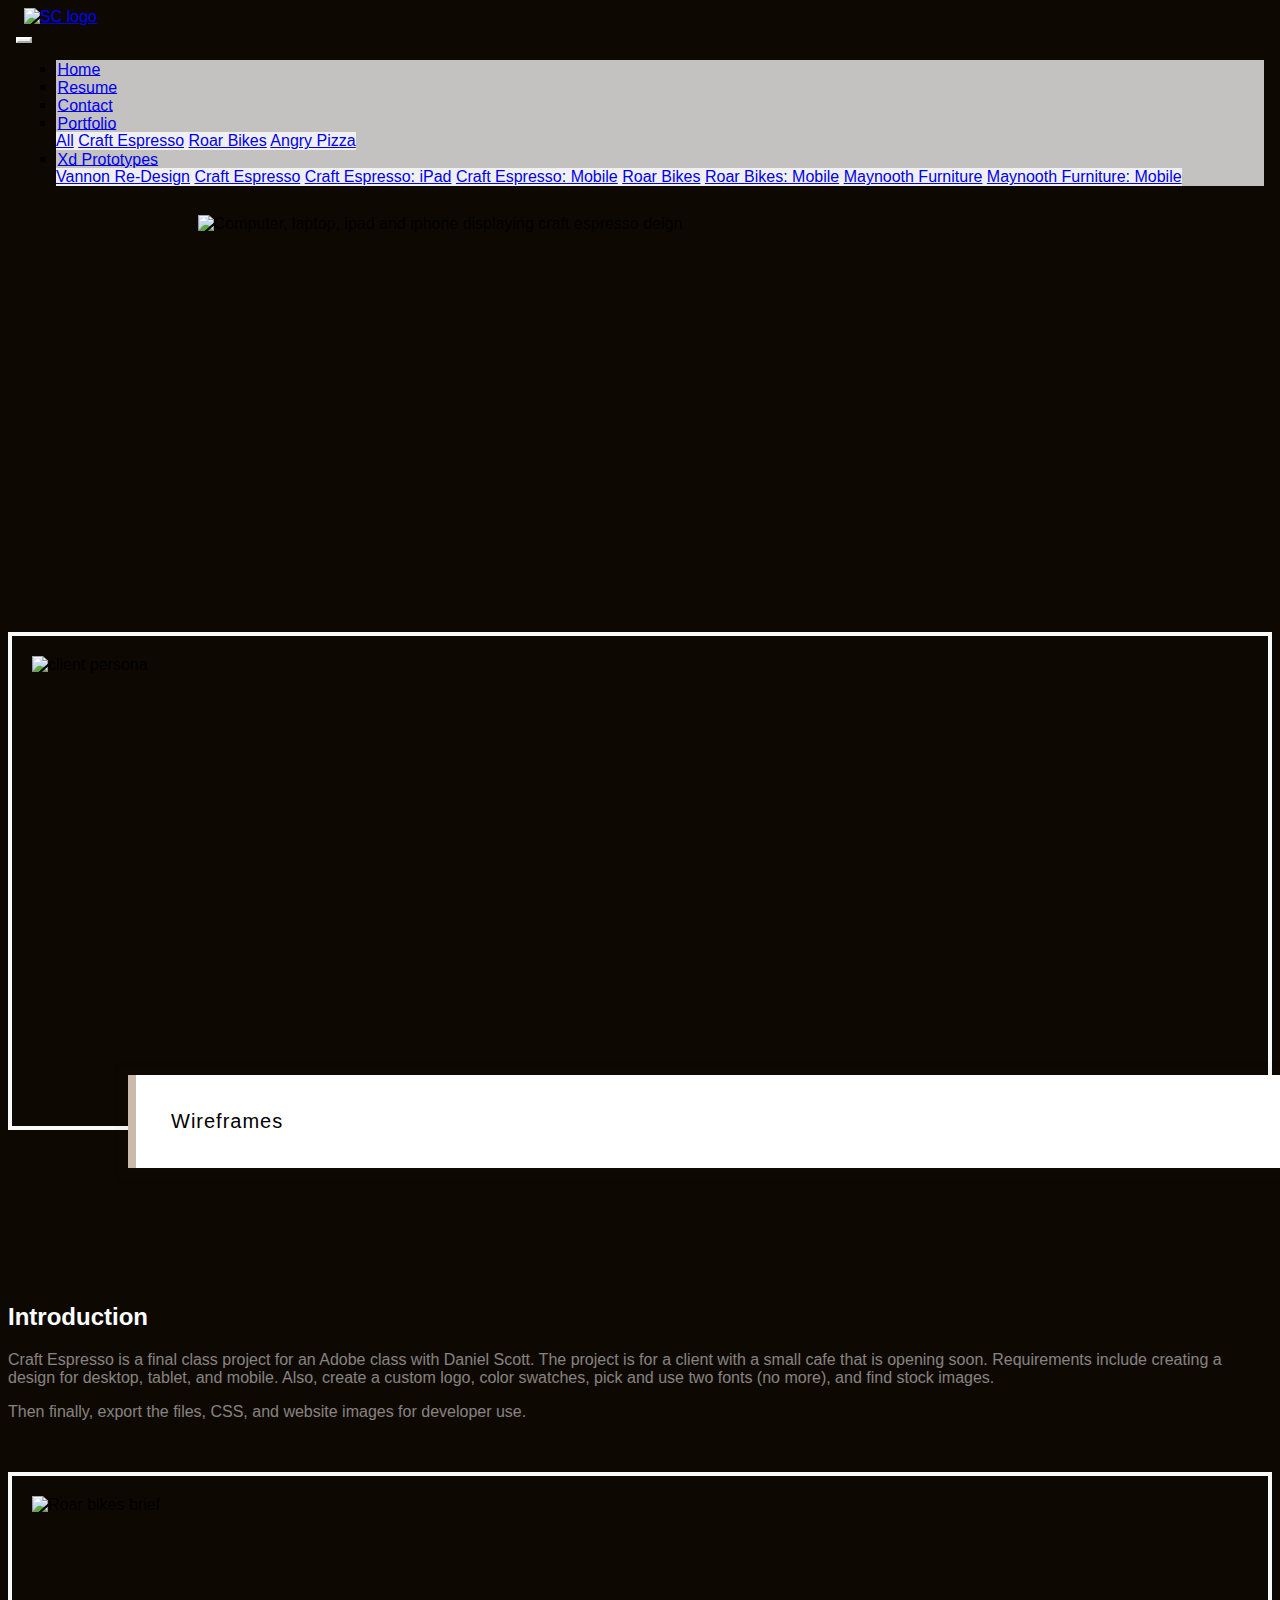
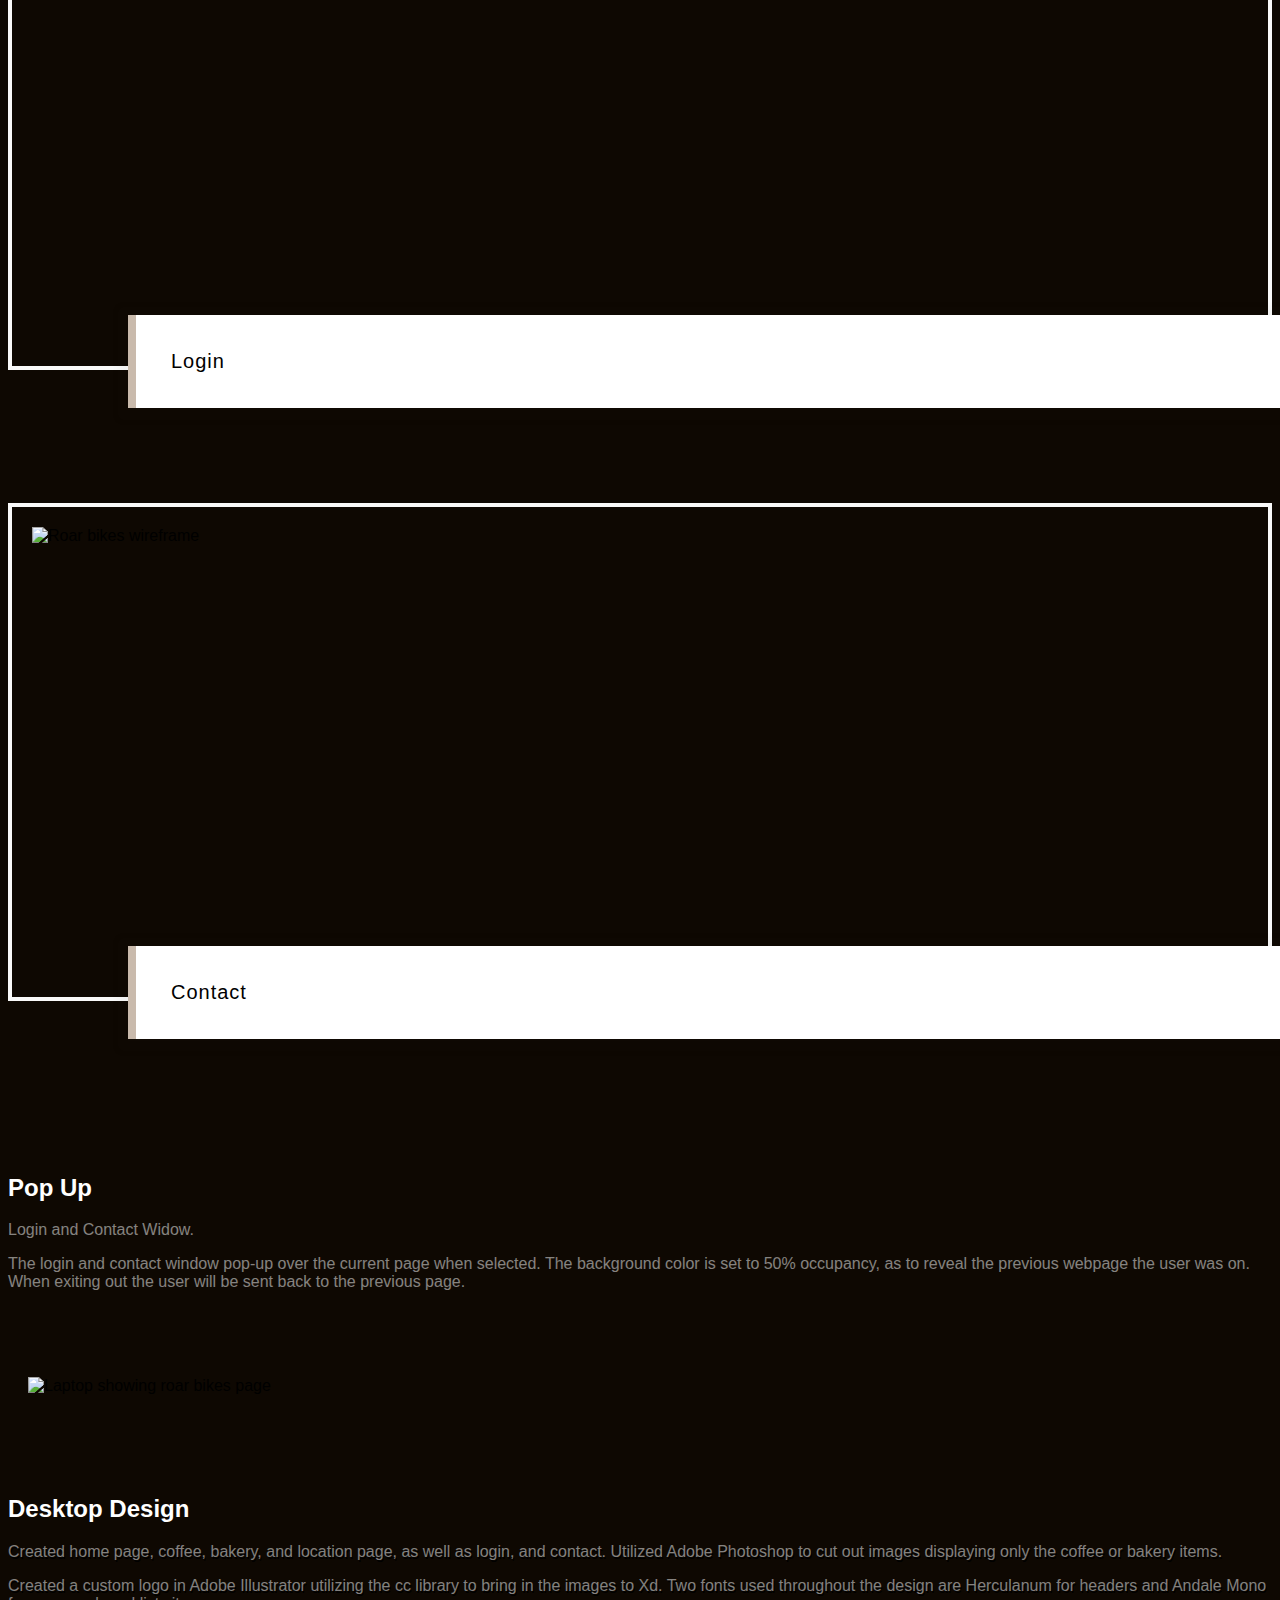
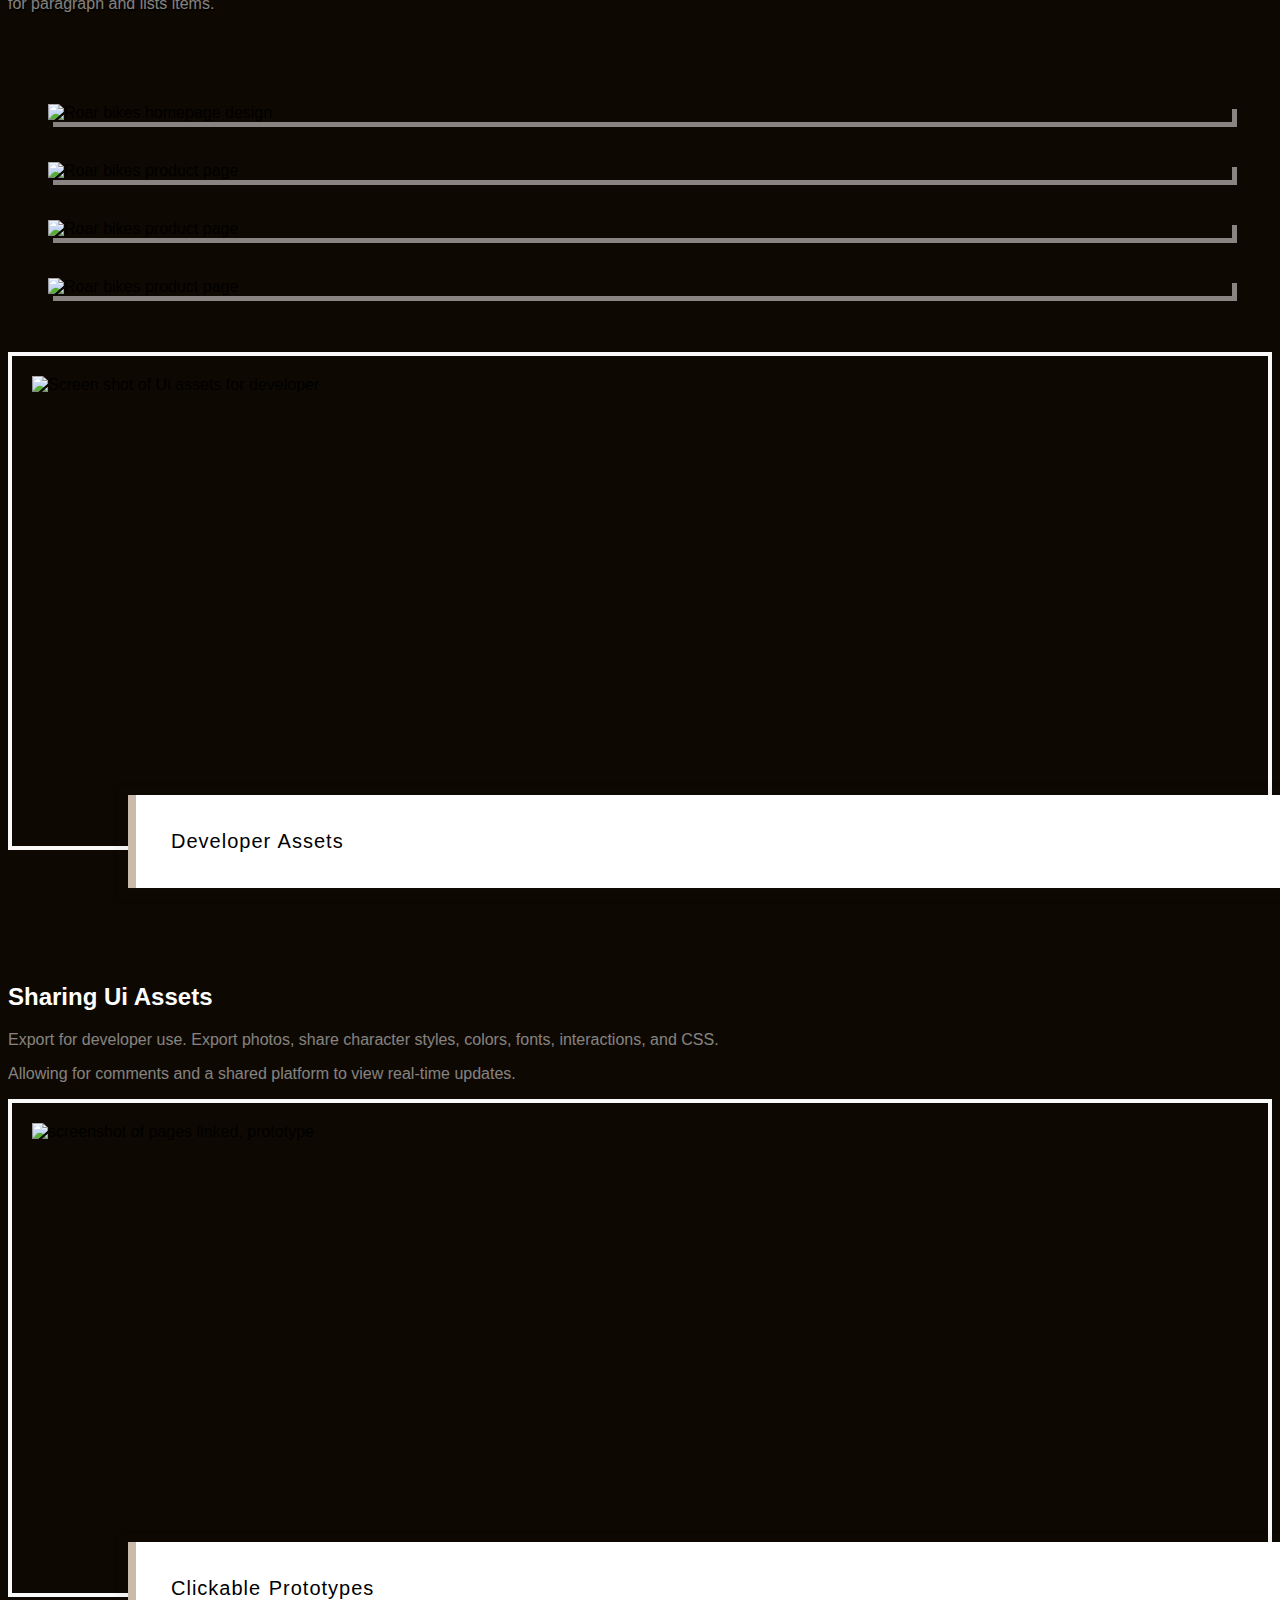
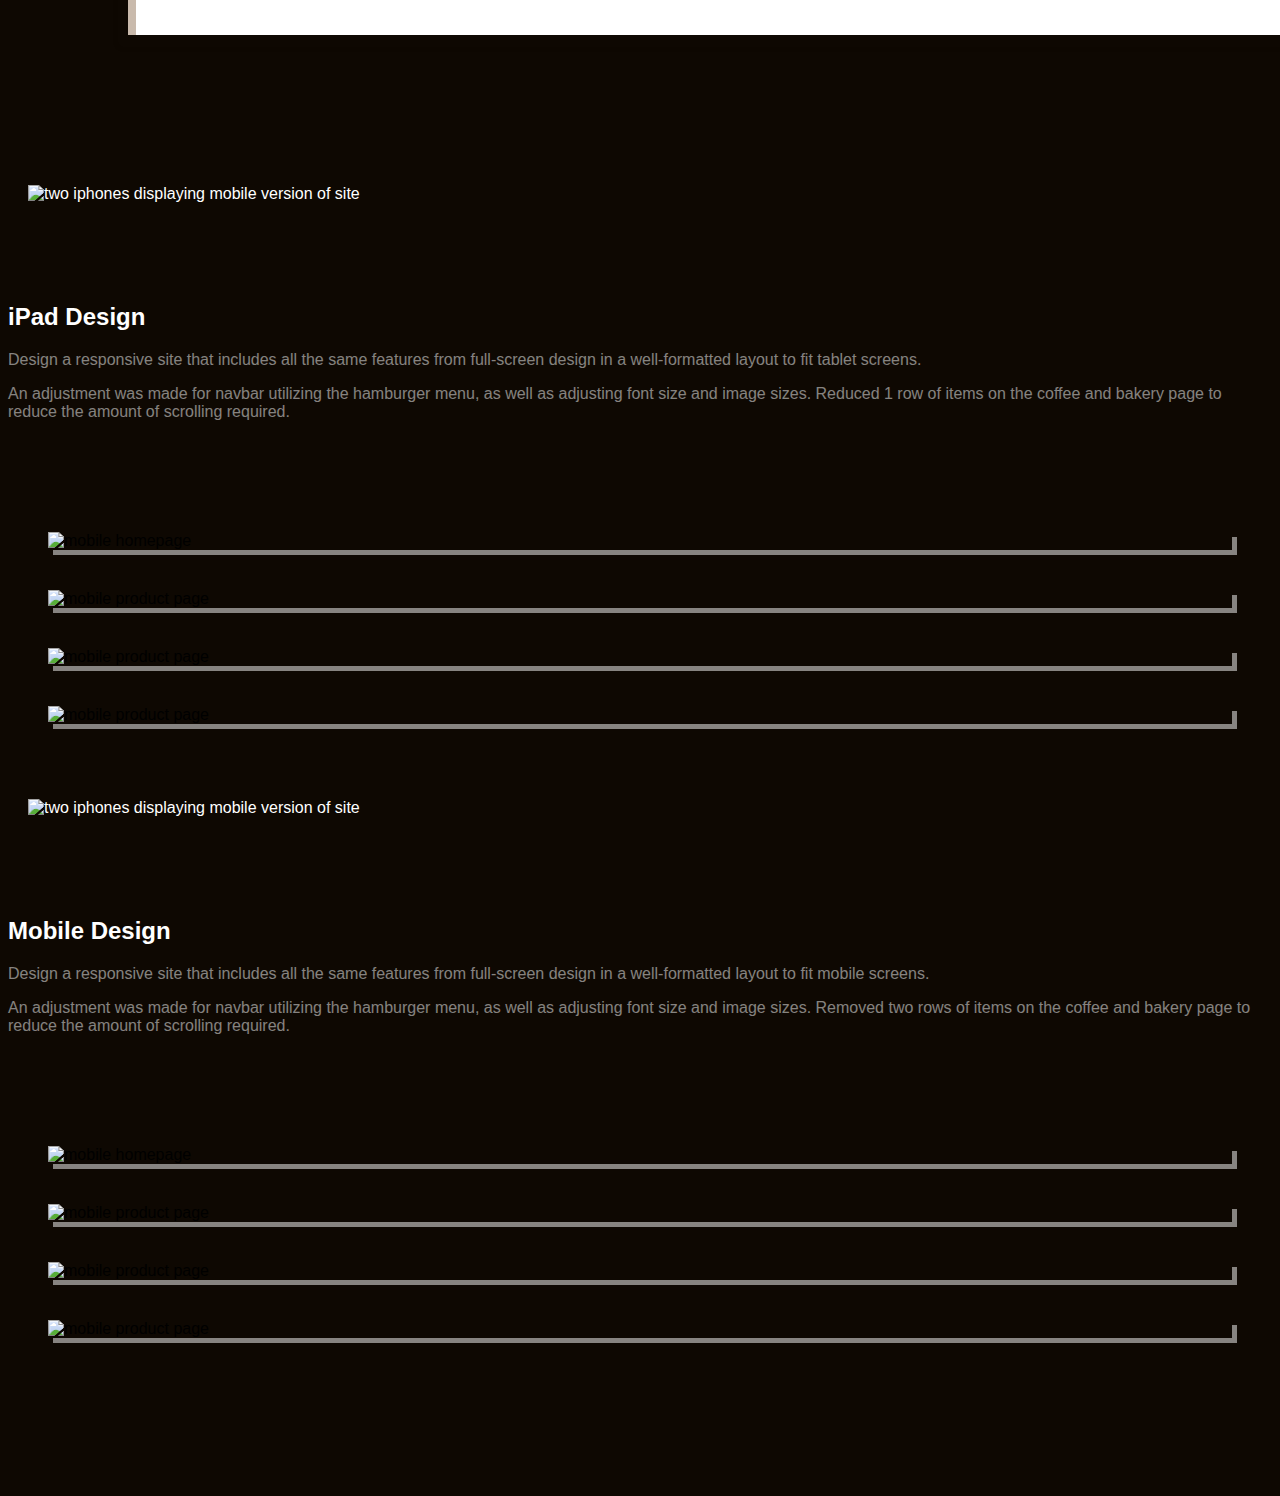
==== craftespresso.html @ a52887ca "Add files via upload" ====
<!DOCTYPE html>
<html lang="en">

<head>
    <meta charset="UTF-8">
    <meta name="viewport" content="width=device-width, initial-scale=1.0">
    <title>Craft Espresso Design</title>
    <!-- Bootstrap CSS -->
    <link rel="stylesheet" href="https://stackpath.bootstrapcdn.com/bootstrap/4.5.0/css/bootstrap.min.css"
        integrity="sha384-9aIt2nRpC12Uk9gS9baDl411NQApFmC26EwAOH8WgZl5MYYxFfc+NcPb1dKGj7Sk" crossorigin="anonymous">
    <!--Style Sheets-->
    <link href="remixicon/remixicon.css" rel="stylesheet">
    <link rel="stylesheet" href="stylesheet.css">
    <link rel="stylesheet" href="https://use.typekit.net/ydq0ajx.css">
    <!-- Tab Icon -->
    <link rel="icon" href="img/stellaDesignLogo.png">
</head>

<body class="ceBackground">

    <div class="container">
        <!--Nav Bar-->
        <nav class="navbar navbar-expand-lg navbar-dark sticky-top">
            <!-- logo -->
            <nav class="navbar navbar-light">
                <a class="navbar-brand" href="index.html">
                    <img src="img/stellaWhiteLogo.png" alt="SC logo" style="height: 40px; ">
                </a>
            </nav>
            <!-- buttons -->
            <button class="navbar-toggler" type="button" data-toggle="collapse" data-target="#navbarNavDropdown"
                aria-controls="navbarNavDropdown" aria-expanded="false" aria-label="Toggle navigation" style="border-color: white;">
                <span class="navbar-toggler-icon"></span>
            </button>
            <div class="collapse navbar-collapse" id="navbarNavDropdown">
                <ul class="navbar-nav ml-auto float-right">
                    <li class="nav-item btn btn-outline-light mr-2">
                        <a class="nav-link" href="index.html">Home </a>
                    </li>
                    <li class="nav-item btn btn-outline-light mr-2">
                        <a class="nav-link" href="resume.html" tabindex="-1" aria-disabled="true">Resume</a>
                    </li>
                    <!-- Contact Form Placeholder -->
                    <li class="nav-item btn btn-outline-light mr-2">
                        <a class="nav-link" href="#" tabindex="-1" aria-disabled="true" onclick="myFunction()">Contact</a>
                    </li>
                    <!--Portfolio Dropdown -->
                    <li class="nav-item dropdown btn btn-outline-light mr-2">
                        <a class="nav-link dropdown-toggle" href="#" id="DropdownFolioLink" role="button"
                            data-toggle="dropdown" aria-haspopup="true" aria-expanded="false">
                            Portfolio
                        </a>
                        <div class="dropdown-menu dropdown-menu-right btn btn-outline-light float-right"
                            aria-labelledby="navbarDropdownMenuLink" style="width: fit-content;">
                            <a class="dropdown-item" href="#portfolio">All</a>
                            <a class="dropdown-item" href="craftespresso.html">Craft Espresso</a>
                            <a class="dropdown-item" href="roarbikes.html">Roar Bikes</a>
                            <a class="dropdown-item" href="http://www.angrypizza.org" target="_blank">Angry Pizza</a>
                        </div>
                    </li>
                    <!--Mockup Dropdown -->
                    <li class="nav-item dropdown btn btn-outline-light">
                        <a class="nav-link dropdown-toggle" href="#" id="DropdownProtoLink" role="button"
                            data-toggle="dropdown" aria-haspopup="true" aria-expanded="false">
                            Xd Prototypes
                        </a>
                        <div class="dropdown-menu dropdown-menu-right btn btn-outline-light float-right"
                            aria-labelledby="DropdownProtoLink" style="width: fit-content;">
                            <!--for adding work: <a class="dropdown-item" href="#" target="_blank"> </a> -->
                            <a class="dropdown-item" href="https://xd.adobe.com/view/ec214ffd-3682-4f2c-b77d-623f2d445ed2-b972/?fullscreen"
                            target="_blank">Vannon Re-Design</a>
                            <a class="dropdown-item" href="https://xd.adobe.com/view/e392a697-c793-42c1-b26d-2d791ee0e2bf-b6c1/?fullscreen" target="_blank">Craft Espresso</a>
                            <a class="dropdown-item" href="https://xd.adobe.com/view/31a9ad16-51f7-4d57-8e6a-fd2aa8a09aed-64fa/?fullscreen" target="_blank">Craft Espresso: iPad</a>
                            <a class="dropdown-item" href="https://xd.adobe.com/view/ab44ca80-dfff-43b3-85c9-408f45f07c1b-fe17/?fullscreen" target="_blank">Craft Espresso: Mobile</a>
                            <a class="dropdown-item" href="https://xd.adobe.com/view/7312abbd-8846-4dc2-86fb-6466eca6521e-2641/?fullscreen" target="_blank">Roar Bikes</a>
                            <a class="dropdown-item" href="https://xd.adobe.com/view/83d54ed7-0c4a-432d-b6cd-e9b2bb427b2b-d686/?fullscreen" target="_blank">Roar Bikes: Mobile</a>
                            <a class="dropdown-item" href="https://xd.adobe.com/view/3331b954-3d25-4347-905c-2ad1a66511f4-6662/?fullscreen" target="_blank">Maynooth Furniture</a>
                            <a class="dropdown-item" href="https://xd.adobe.com/view/c58eb7b5-ad56-41d8-8434-50454ff50d60-90dd/?fullscreen">Maynooth Furniture: Mobile</a>
                        </div>
                    </li>

                </ul>
            </div>
        </nav>

        <!--Hero Box-->
        <div class="herobox">
            <img src="img/ce/ceSreens.png" alt="Computer, laptop, ipad and iphone displaying craft espresso deign">
        </div>
        <!--  OVERVIEW SECTION    -->

        <section id="overview" class="parallax-section">
            <div class="container">
                <div class="row">

                    <div class="col-lg-7 col-md-10 col-sm-11">
                        <img src="img/ce/ceWireframe.jpg" class="img-responsive" alt="client persona">
                        <blockquote>Wireframes</blockquote>
                    </div>

                    <div class="col-md-1"></div>

                    <div class="col-lg-4 col-md-11 col-sm-12">
                        <div class="overview-detail">
                            <h2 class="text-white">Introduction</h2>
                            <p class="text-white-50">Craft Espresso is a final class project for an Adobe class with Daniel Scott. The project is for a client with a small cafe that is opening soon. Requirements include creating a design for desktop, tablet, and mobile. Also, create a custom logo, color swatches, pick and use two fonts (no more), and find stock images.  </p>
                            <p class="text-white-50">Then finally, export the files, CSS, and website images for developer use.</p>
                        </div>
                    </div>

                    <div class="col-md-1"></div>

                    <div class="col-md-10 col-sm-12">
                        <img src="img/ce/Login.jpg" class="img-responsive" alt="Roar bikes brief">
                        <blockquote>Login</blockquote>
                    </div>

                    <div class="col-md-1"></div>
                    <div class="col-lg-7 col-md-11 col-sm-12">
                        <img src="img/ce/Contact.jpg" class="img-responsive" alt="Roar bikes wireframe" style="max-height: 450px;">
                        <blockquote>Contact</blockquote>
                    </div>
                    <div class="col-md-1"></div>

                    <div class="col-lg-4 col-md-11 col-sm-12">
                        <div class="overview-detail">
                            <h2 class="text-white">Pop Up</h2>
                            <p class="text-white-50">Login and Contact Widow.</p>
                            <p class="text-white-50">The login and contact window pop-up over the current page when selected. The background color is set to 50%  occupancy, as to reveal the previous webpage the user was on. When exiting out the user will be sent back to the previous page. </p>
                        </div>
                    </div>

                </div>
            </div>
        </section>

        <!--  Web Introduction SECTION    -->
        <section id="webIntro" class="parallax-section">
            <div class="container">
                <div class="row">

                    <div class="col-lg-7 col-md-11 col-sm-12">
                        <img src="img/ce/craftEsLaptop.png" alt="Laptop showing roar bikes page">

                    </div>

                    <div class="col-md-1"></div>

                    <div class="col-lg-4 col-md-11 col-sm-12">
                        <div class="intro-detail">
                            <h2 class="text-white">Desktop Design</h2>
                            <p class="text-white-50" style="text-shadow: 1px 2px black;">Created home page, coffee, bakery, and location page, as well as login, and contact. Utilized Adobe Photoshop to cut out images displaying only the coffee or bakery items.</p>
                            <p class="text-white-50" style="text-shadow: 1px 2px black;"> Created a custom logo in Adobe Illustrator utilizing the cc library to bring in the images to Xd. Two fonts used throughout the design are Herculanum for headers and Andale Mono for paragraph and lists items.</p>
                        </div>
                    </div>

                    <div class="col-md-1"></div>

                </div>
            </div>
        </section>

        <!-- Mockup Section -->
        <section id="mockup">
            <!-- Web Mockup -->
            <div class="container">
                <div class="row">
                    <div class="col-xl-3 col-lg-6 col-md-6 col-sm-12">
                        <img src="img/ce/DesktopHome.jpg" alt="Roar bikes homepage design">
                    </div>
                    <div class="col-xl-3 col-lg-6 col-md-6 col-sm-12">
                        <img src="img/ce/Coffee.jpg" alt="Roar bikes product page">
                    </div>
                    <div class="col-xl-3 col-lg-6 col-md-6 col-sm-12">
                        <img src="img/ce/Bakery.jpg" alt="Roar bikes product page">
                    </div>
                    <div class="col-xl-3 col-lg-6 col-md-6 col-sm-12">
                        <img src="img/ce/Locations.jpg" alt="Roar bikes product page">
                    </div>
                </div>
            </div>
        </section>

        <!-- wireframe -->
        <section id="wireframe" class="parallax-section">
            <div class="container">
                <div class="row">

                    <div class="col-lg-7 col-md-11 col-sm-12">
                        <img src="img/ce/developerAssetsCE.jpg" class="img-responsive" alt="Screen shot of Ui assets for developer">
                        <blockquote>Developer Assets</blockquote>
                    </div>

                    <div class="col-md-1"></div>

                    <div class="col-lg-4 col-md-11 col-sm-12">
                        <div class="overview-detail">
                            <h2 class="text-white">Sharing Ui Assets</h2>
                            <p class="text-white-50">Export for developer use. Export photos, share character styles, colors, fonts, interactions, and CSS.</p>
                            <p class="text-white-50">Allowing for comments and a shared platform to view real-time updates.</p>
                        </div>
                    </div>

                    <div class="col-md-1"></div>

                    <div class="col-md-10 col-sm-12">
                        <img src="img/ce/cePrototype.jpg" class="img-responsive" alt="screenshot of pages linked, prototype">
                        <blockquote>Clickable Prototypes</blockquote>
                    </div>

                </div>
            </div>
        </section>
                <!--  iPad Intro    -->
                <section id="ipadIntro" class="parallax-section">
                    <div class="container">
                        <div class="row">
        
                            <div class="col-lg-7 col-md-11 col-sm-12">
                                <img src="img/ce/craftEspressoipad.png" alt="two iphones displaying mobile version of site">
                            </div>
        
                            <div class="col-md-1"></div>
        
                            <div class="col-lg-4 col-md-11 col-sm-12">
                                <div class="intro-detail">
                                    <h2 class="text-white">iPad Design</h2>
                                    <p class="text-white-50">Design a responsive site that includes all the same features from full-screen design in a well-formatted layout to fit tablet screens.</p>
                                    <p class="text-white-50">An adjustment was made for navbar utilizing the hamburger menu, as well as adjusting font size and image sizes. Reduced 1 row of items on the coffee and bakery page to reduce the amount of scrolling required.</p>
                                </div>
                            </div>
        
                            <div class="col-md-1"></div>
        
                        </div>
                    </div>
                </section>
                <!-- iPad Mock Up -->
                <section id="ipad">
                    <div class="container">
                        <div class="row">
                            <div class="col-xl-3 col-lg-3 col-md-3 col-sm-6">
                                <img src="img/ce/iPadPro11in–Home.jpg" alt="mobile homepage">
                            </div>
                            <div class="col-xl-3 col-lg-3 col-md-3 col-sm-6">
                                <img src="img/ce/iPadPro11in–Coffee.jpg" alt="mobile product page">
                            </div>
                            <div class="col-xl-3 col-lg-3 col-md-3 col-sm-6">
                                <img src="img/ce/iPadPro11in–Bakery.jpg" alt="mobile product page">
                            </div>
                            <div class="col-xl-3 col-lg-3 col-md-3 col-sm-6">
                                <img src="img/ce/iPadPro11in–Location.jpg" alt="mobile product page">
                            </div>
                        </div>
                    </div>
        
                </section>
        <!--  Mobile Intro    -->
        <section id="mobileIntro" class="parallax-section">
            <div class="container">
                <div class="row">

                    <div class="col-lg-7 col-md-11 col-sm-12">
                        <img src="img/ce/craftespressoiPhones.png" alt="two iphones displaying mobile version of site">

                    </div>

                    <div class="col-md-1"></div>

                    <div class="col-lg-4 col-md-11 col-sm-12">
                        <div class="intro-detail">
                            <h2 class="text-white">Mobile Design</h2>
                            <p class="text-white-50">Design a responsive site that includes all the same features from full-screen design in a well-formatted layout to fit mobile screens.</p>
                            <p class="text-white-50">An adjustment was made for navbar utilizing the hamburger menu, as well as adjusting font size and image sizes. Removed two rows of items on the coffee and bakery page to reduce the amount of scrolling required. </p>
                        </div>
                    </div>

                    <div class="col-md-1"></div>

                </div>
            </div>
        </section>
        <!-- Mobile Mock Up -->
        <section id="roarmm">
            <div class="container">
                <div class="row">
                    <div class="col-xl-3 col-lg-3 col-md-3 col-sm-6">
                        <img src="img/ce/iPhoneHome.jpg" alt="mobile homepage">
                    </div>
                    <div class="col-xl-3 col-lg-3 col-md-3 col-sm-6">
                        <img src="img/ce/iPhoneCoffee.jpg" alt="mobile product page">
                    </div>
                    <div class="col-xl-3 col-lg-3 col-md-3 col-sm-6">
                        <img src="img/ce/iPhoneBakery.jpg" alt="mobile product page">
                    </div>
                    <div class="col-xl-3 col-lg-3 col-md-3 col-sm-6">
                        <img src="img/ce/iPhoneLocation.jpg" alt="mobile product page">
                    </div>
                </div>
            </div>

        </section>
    </div>
    <!--Footer-->
    <footer>
    </footer>

    <!--JavaScript-->
    <script src="https://code.jquery.com/jquery-3.5.1.slim.min.js"
        integrity="sha384-DfXdz2htPH0lsSSs5nCTpuj/zy4C+OGpamoFVy38MVBnE+IbbVYUew+OrCXaRkfj"
        crossorigin="anonymous"></script>
    <script src="https://cdn.jsdelivr.net/npm/popper.js@1.16.1/dist/umd/popper.min.js"
        integrity="sha384-9/reFTGAW83EW2RDu2S0VKaIzap3H66lZH81PoYlFhbGU+6BZp6G7niu735Sk7lN"
        crossorigin="anonymous"></script>
    <script src="https://stackpath.bootstrapcdn.com/bootstrap/4.5.2/js/bootstrap.min.js"
        integrity="sha384-B4gt1jrGC7Jh4AgTPSdUtOBvfO8shuf57BaghqFfPlYxofvL8/KUEfYiJOMMV+rV"
        crossorigin="anonymous"></script>
    <script src="js/script.js"></script>

</body>

</html>
---- stylesheet.css ----
body {
  font-family: carta-marina, sans-serif !important;
}
body p, body li {
  font-family: condor-condensed, sans-serif !important;
}

li {
  list-style-type: square;
}

.nav-link {
  padding: .1rem !important;
}

.navbar {
  padding: .01rem .5rem !important;
}

/* Backgound */
@media (min-width: 481px) {
  .homeback {
    background-image: url('img/hp/hpBackground.jpg');
    background-color: #f0f0f0;
  }

  .blackBackground {
    background-image: url('img/rb/blackBack.jpg');
    background-color: black;
  }

  .mfBackground {
    background-image: url('img/mf/mfBckGrd.jpg');
    background-color: #f0f0f0;
  }

  .ceBackground {
    background-image: url('img/ce/cfespBkGrdDsk.jpg');
    background-color: #0e0802;
  }

  .designBackground {
 
    background-color: rgb(30, 30, 30);
  }
}

.homeback, .blackBackground, .mfBackground, .designBackground, .ceBackground {
    background-repeat: no-repeat;
    background-attachment: scroll;
    background-position: center top; 
    background-size: cover;
}

/* Load Smaller Image for Mobile */

@media (max-width: 480px) {
  .homeback {
    background-image: url('img/hp/mobile/hpBackground@0.33x.jpg');
    background-size: auto;
    background-repeat: repeat-y;
  }
  
  .blackBackground {
    background-image: url('img/rb/mobile/roarBikesBkGrdMobile.jpg');
    background-size: auto;
    background-repeat: repeat-y;
  }
  
  .mfBackground {
    background-image: url('img/mf/mobile/maynoothMobileBkGrd.jpg');
    background-size: auto;
    background-repeat: repeat-y;
  }
  
  .ceBackground {
    background-image: url('img/ce/mobile/craftEspMobileBkGrd.jpg');
    background-size: auto;
    background-repeat: repeat-y;
  }
  
  .designBackground {
    background-image: url('img/dp/mobile/adobeDesginBkGrdMobile.jpg');
    background-size: auto;
    background-repeat: repeat-y;
  }
}

/* Navbar */

.btn {
  width: 100%;
}
.btn-outline-light {
  border-color: white !important;
  background-color: rgba(255, 255, 255, 0.753) !important;
}

.btn-outline-light:hover {
  background-color: rgba(255, 255, 255, 0.5);
}

.dropdown-item.active, .dropdown-item:active {
  background-color: rgba(255, 255, 255, 0.715);
 
}
.dropdown-item {
  align-items: center;
}

.navbar ul {
  right: 25px;
  top: 70px;
}

/* Hero Box */

.herobox img {
    display: block;
    margin-left: auto;
    margin-right: auto;
    width: 70%;
    height: auto;
    padding-top: 1%;
    padding-bottom: 10%;
}
/* Freelancer Section */
#freelancer {
  padding: 25px;
  margin-top: 150px;
  margin-bottom: 50px;
}

#freelancer .card {
  margin-top: 15px;
}
/* Introduction */

#webintro, #mobileIntro, #ipadIntro {
  color: #ffffff;
  padding-top: 15px;
  padding-bottom: 20px;
  position: relative;
}

#webIntro .intro-detail, #mobileIntro .intro-detail, #ipadIntro .intro-detail{
  position: relative;
  top: 40px;
  padding-bottom: 75px;
}

#webIntro img, #mobileIntro img, #ipadIntro img {
  padding: 20px 20px 40px 20px;
  max-width: 100%;
}

/*  Overview  section + aboutImg */

#overview {
    padding-top: 17em;
    padding-bottom: 15px;
    position: relative;
  }

  #aboutImg, #wireframe {
    padding-top: 1em;
    padding-bottom: 20px;
    position: relative;
  }

  #aboutImg img {
    width:  75%;
    height: auto;
    border: 4px solid #f9f9f9;
    padding: 20px;
  }
  
  #overview img, #wireframe img {
    border: 4px solid #f9f9f9;
    padding: 20px;
    height: 450px;
  }

  #socialmedia {
    margin-top: 80px;
  }

  #socialmedia img {
    object-fit: fill;
    height: 80px;
    width: 80px;
    padding: 5px;
    margin: 10%;
  }
  
  #overview blockquote, #wireframe blockquote {
    background: #ffffff;
    box-shadow: 0px 2px 8px 10px rgba(50, 50, 50, 0.04);
    word-spacing: 1px;
    letter-spacing: 1px;
    position: relative;
    z-index: 1;
    font-size: 1.25em;
    top: -75px;
    left: 80px;
    padding: 35px;
    width: 95%;
  }
  
  .homeback #overview blockquote {
    border-left: 8px solid #093e3c;
  }

  .blackBackground #overview blockquote, .blackBackground #wireframe blockquote {
    border-left: 8px solid #303030;
  }

  .ceBackground #overview blockquote, .ceBackground #wireframe blockquote {
    border-left: 8px solid #C9BAAC;
  }

  .mfBackground #overview blockquote, .mfBackground #wireframe blockquote{
    border-left: 8px solid #83A1A2;
  }

  



@media (max-width: 570px) 
 {
  #overview blockquote, #aboutImg blockquote, #wireframe blockquote 
    {
        font-size: 1em;
        left: 40px;
        padding: 15px;
        top: -50px;
    }
 }

  #overview .overview-detail {
    position: relative;
    top: 40px;
    padding-bottom: 75px;
  }

  @media (max-width: 768px){
    .homeback #overview .overview-detail {
      background-color: rgba(255, 255, 255, 0.70);
      padding: 25px;
    }
  }
  
  #overview .btn {
    background: transparent;
    border: 4px solid #26253a;
    border-radius: 0px;
    font-size: 1.37em;
    font-weight: 600;
    letter-spacing: 4px;
    text-transform: uppercase;
    padding: 14px 46px;
    transition: all 0.4s ease-in-out;
    margin-top: 32px;
  }
  
  #overview .btn:hover {
    background: #26253a;
    color: #ffffff;
  }

  .img-responsive {
      display:block;
      max-width:100%;
      height:auto
  }

  .parallax-section {
    background-attachment: fixed !important;
    background-size: cover !important;
  }

/* 
Mockup 
*/

#mockup img {
  max-width: 100%;
  max-height: 950px;
  margin: 40px;
  box-shadow:   5px 5px  rgba(255, 255, 255, 0.5);
}


#mobilemockup img, #roarmm img, #ipad img {
  max-width: 100%;
  margin: 40px;
  box-shadow:  5px 5px  rgba(255, 255, 255, 0.5);
}

#mockup img,  #mobilemockup img, #roarmm img, #ipad img {
  display: block;
}

@media (max-width: 570px) 
{
  #mockup img,  #mobilemockup img, #roarmm img, #ipad img
  {
      margin: 5px;
      max-width: 95%;
  }
}

/* 
Maynooth Video 
*/

#mobilemockup video {
  height: 640px;
  padding: 15px;
}


/* Portfolio */

.portfolio {
    padding-top: 25px;
}

.portfolio img {
  object-fit: cover;
  height: 475px;
  width: 100%;

}

.portfolio-item {
  padding: 0 !important;
  margin: 0 !important;
}

.portfolio #portfolio-flters {
  padding: 0;
  margin: 0 auto 15px auto;
  list-style: none;
  text-align: center;
  border-radius: 50px;
  padding: 2px 15px;
}

.portfolio #portfolio-flters li {
  cursor: pointer;
  display: inline-block;
  padding: 8px 16px 10px 16px;
  font-size: .875em;
  font-weight: 600;
  line-height: 1;
  text-transform: uppercase;
  color: #fff;
  background: rgba(255, 255, 255, 0.1);
  margin: 0 3px 10px 3px;
  transition: all 0.3s ease-in-out;
  border-radius: 4px;
}

.portfolio #portfolio-flters li:hover, .portfolio #portfolio-flters li.filter-active {
  background: #4c5c8a93;
}

.portfolio #portfolio-flters li:last-child {
  margin-right: 0;
}

.portfolio .portfolio-wrap {
  transition: 0.3s;
  position: relative;
  overflow: hidden;
  z-index: 1;
  background: rgba(0, 0, 0, 0.6);   

}

.portfolio .portfolio-wrap::before {
  content: "";
  background: rgba(0, 0, 0, 0.6);
  position: absolute;
  left: 30px;
  right: 30px;
  top: 30px;
  bottom: 30px;
  transition: all ease-in-out 0.3s;
  z-index: 2;
  opacity: 0;
}

.portfolio .portfolio-wrap .portfolio-info {
  opacity: 0;
  position: absolute;
  top: 0;
  left: 0;
  right: 0;
  bottom: 0;
  text-align: center;
  z-index: 3;
  transition: all ease-in-out 0.3s;
  display: flex;
  flex-direction: column;
  justify-content: center;
  align-items: center;
}

.portfolio .portfolio-wrap .portfolio-info::before {
  display: block;
  content: "";
  width: 48px;
  height: 48px;
  position: absolute;
  top: 35px;
  left: 35px;
  border-top: 3px solid #fff;
  border-left: 3px solid #fff;
  transition: all 0.5s ease 0s;
  z-index: 9994;
}

.portfolio .portfolio-wrap .portfolio-info::after {
  display: block;
  content: "";
  width: 48px;
  height: 48px;
  position: absolute;
  bottom: 35px;
  right: 35px;
  border-bottom: 3px solid #fff;
  border-right: 3px solid #fff;
  transition: all 0.5s ease 0s;
  z-index: 9994;
}

.portfolio .portfolio-wrap .portfolio-info h4 {
  font-size: 1.25em;
  color: #fff;
  font-weight: 600;
}

.portfolio .portfolio-wrap .portfolio-info p {
  color: #ffffff;
  font-size: .875em;
  text-transform: uppercase;
  padding: 0;
  margin: 0;
}

.portfolio .portfolio-wrap .portfolio-links {
  text-align: center;
  z-index: 4;
}

.portfolio .portfolio-wrap .portfolio-links a {
  color: #fff;
  margin: 0 2px;
  font-size: 1.75em;
  display: inline-block;
  transition: 0.3s;
}

.portfolio .portfolio-wrap .portfolio-links a:hover {
  color: #63eda3;
}

.portfolio .portfolio-wrap:hover::before {
  top: 0;
  left: 0;
  right: 0;
  bottom: 0;
  opacity: 1;
}

.portfolio .portfolio-wrap:hover .portfolio-info {
  opacity: 1;
}

.portfolio .portfolio-wrap:hover .portfolio-info::before {
  top: 15px;
  left: 15px;
}

.portfolio .portfolio-wrap:hover .portfolio-info::after {
  bottom: 15px;
  right: 15px;
}



/*--------------------------------------------------------------
# About
--------------------------------------------------------------*/
.about-me {
  padding-bottom: 15px;
}

.about-me .content h3 {
    font-weight: 700;
    font-size: 1.625em;
    color: #093e3c;
  }
  
  .about-me .content li {
    list-style: none;
    padding-bottom: 10px;
  }
  
  .about-me .content i {
    font-size: 1.25em;
    padding-right: 2px;
    color: #64A19E;
  }
  
  .about-me .content p:last-child {
    margin-bottom: 0;
  }
  
  .about h2 {
      padding-top: 15px;
  }
 
  /*--------------------------------------------------------------
  # Interests, Skills
  --------------------------------------------------------------*/
  .interests .icon-box, .skills .icon-box {
    display: flex;
    align-items: center;
    padding: 20px;
    background: rgba(19, 19, 19, 0.509);
    transition: ease-in-out 0.3s;
  }
  
  .interests .icon-box i, .skills .icon-box i {
    font-size: 2em;
    padding-right: 10px;
    line-height: 1;
  }
  
  .interests .icon-box h3, .skills .icon-box h3 {
    font-weight: 700;
    margin: 0;
    padding: 0;
    line-height: 1;
    font-size: 1em;
    color: rgb(255, 255, 255);
  }
  
  .interests i, .skills i {
    color: #64A19E;
    text-shadow: 2px 2px black;
  }


  
  
  /*--------------------------------------------------------------
  # Resume
  --------------------------------------------------------------*/
  .resume {
    padding-top: 60px;
  }

  .resume .resume-title {
    font-size: 1.625em;
    font-weight: 700;
    margin-top: 20px;
    margin-bottom: 20px;
    color: #fff;
  }
  
  .resume .resume-item {
    padding: 0 0 20px 20px;
    margin-top: -2px;
    border-left: 2px solid rgba(255, 255, 255, 0.2);
    position: relative;
  }
  
  .resume h3 {
      text-shadow: 1px 1px rgba(0, 0, 0, 0.534);
  }

  .resume .resume-item h4 {
    line-height: 18px;
    font-size: 1.125em;
    font-weight: 600;
    text-transform: uppercase;
    font-family: carta-marina, sans-serif;
    font-style: normal;
    color: #093e3c;
    margin-bottom: 10px;
  }
  
  .resume .resume-item h5 {
    font-size: 1em;
    background: rgba(255, 255, 255, 0.15);
    padding: .3125em 1em;
    display: inline-block;
    font-weight: 600;
    margin-bottom: .0625em;
  }
  
  .resume .resume-item ul {
    padding-left: 1.25em;
  }
  
  
  .resume .resume-item:last-child {
    padding-bottom: 0;
  }
  
  .resume a:link {
    color: #64A19E;
    background-color: transparent;
    text-decoration: underline;
  }
  .resume a:visited {
    color: #9bc3c1;
    background-color: transparent;
    text-decoration: none;
  }
  .resume a:hover {
    color: #7dc0bd;
    background-color: transparent;
    text-decoration: underline double;
  }
  /* resume introduction box */
  .backing {
    background-color: #f3f3f3d2;
    padding: 55px;
    margin: 15px;
  }
  .backing h3 {
    padding-top: 15px;
  }

  /* Footer */

  footer {
    padding: 55px;
    background-image: url('img/footer.jpg');
    background-repeat: no-repeat;
    background-attachment: scroll;
    background-position: center top; 
    background-size: cover;
    opacity: 0.5;
  }

  /* Design Page */

  /* Masthead */
  .masthead {
    position: relative;
    width: 100%;
    height: auto;
    min-height: 35rem;
    padding: 15rem 0;
    background: color( rgba(0, 0, 0, 0.7) 75%); 
    background-position: center;
    background-repeat: no-repeat;
    background-attachment: scroll;
    background-size: cover;
  }

  .masthead .img-fluid {
    max-height: 400px;
    box-shadow: 5px 5px black;
  }

  .masthead h1 {
    font-family: carta-marina, sans-serif;
    font-size: 2.5rem;
    line-height: 2.5rem;
    letter-spacing: 0.8rem;
    background: linear-gradient(rgba(255, 255, 255, 0.9), rgba(255, 255, 255, 0)); 
    -webkit-text-fill-color: transparent;
    -webkit-background-clip: text;
            background-clip: text;
  }
  .masthead h2 {
    max-width: 20rem;
    font-size: 1rem;
  }
  @media (min-width: 768px) {
    .masthead h1 {
      font-size: 4rem;
      line-height: 4rem;
    }
  }
  @media (min-width: 992px) {
    .masthead {
      height: 100vh;
      padding: 0;
    }
    .masthead h1 {
      font-size: 6.5rem;
      line-height: 6.5rem;
      letter-spacing: 0.8rem;
    }
    .masthead h2 {
      max-width: 30rem;
      font-size: 1.25rem;
    }
  }

  /* About */

.about-section {
  padding-top: 10rem;

}
.about-section p {
  margin-bottom: 5rem;
}

/* Project */

.projects-section {
  padding: 1rem 0;
  background: linear-gradient(to bottom, rgba(0, 0, 0, 0.3) 0%, rgba(0, 0, 0, 0.7) 75%); 
}
.projects-section .featured-text {
  padding: 2rem;
}
@media (min-width: 992px) {
  .projects-section .featured-text {
    padding: 0 0 0 2rem;
    border-left: 0.5rem solid #ffffff;
  }
}
.projects-section .project-text {
  padding: 3rem;
  font-size: 90%;
}
@media (min-width: 992px) {
  .projects-section .project-text {
    padding: 5rem;
  }
  .projects-section .project-text hr {
    border-color: #ffffff;
    border-width: 0.25rem;
    width: 30%;
  }
}

.mt-auto,
.my-auto {
  margin-top: auto !important;
}

.mb-auto,
.my-auto {
  margin-bottom: auto !important;
}

.text-center {
  text-align: center !important;
}

.projects-section .project-text {
  padding: 3rem;
  font-size: 90%;
}
@media (min-width: 992px) {
  .projects-section .project-text {
    padding: 5rem;
  }
  .projects-section .project-text hr {
    border-color: #ffffff;
    border-width: .25rem;
    width: 30%;
  }
}

.w-100 {
  width: 100% !important;
}

.text-lg-right {
  text-align: right !important;
}

.text-white {
  color: #fff !important;
}

.text-white-50 {
  color: rgba(255, 255, 255, 0.5) !important;
}

.mb-0,
.my-0 {
  margin-bottom: 0 !important;
}

.d-none {
  display: none !important;
}

.d-lg-block {
  display: block !important;
}

.mr-0,
.mx-0 {
  margin-right: 0 !important;
}

.d-flex {
  display: flex !important;
}

.h-100 {
  height: 100% !important;
}

.bg-black {
  background-color: #000000 !important;
}

a.bg-black:hover, a.bg-black:focus,
button.bg-black:hover,
button.bg-black:focus {
  background-color: black !important;
}

.no-gutters {
  margin-right: 0;
  margin-left: 0;
  margin-top: 60px;
}

.no-gutters > .col,
.no-gutters > [class*=col-] {
  padding-right: 0;
  padding-left: 0;
}

.justify-content-center {
  justify-content: center !important;
}

.text-black-50 {
  color: rgba(0, 0, 0, 0.5) !important;
}

.mb-lg-5,
.my-lg-5 {
    margin-bottom: 3rem !important;
  }

  /* Style the Image Used to Trigger the Modal */
#myImg {
  border-radius: 5px;
  cursor: pointer;
  transition: 0.3s;
}

#myImg:hover {opacity: 0.7;}

/* The Modal (background) */
.modal {
  display: none; /* Hidden by default */
  position: fixed; /* Stay in place */
  z-index: 1; /* Sit on top */
  padding-top: 100px; /* Location of the box */
  left: 0;
  top: 0;
  width: 100%; /* Full width */
  height: 100%; /* Full height */
  overflow: auto; /* Enable scroll if needed */
  background-color: rgb(0,0,0); /* Fallback color */
  background-color: rgba(0,0,0,0.9); /* Black w/ opacity */
}

/* Modal Content (Image) */
.modal-content {
  margin: auto;
  display: block;
  width: 80%;
  max-width: 700px;
}

/* Caption of Modal Image (Image Text) - Same Width as the Image */
#caption {
  margin: auto;
  display: block;
  width: 80%;
  max-width: 700px;
  text-align: center;
  color: #ccc;
  padding: 10px 0;
  height: 150px;
}

/* Add Animation - Zoom in the Modal */
.modal-content, #caption { 
  animation-name: zoom;
  animation-duration: 0.6s;
}

@keyframes zoom {
  from {transform:scale(0)} 
  to {transform:scale(1)}
}

/* The Close Button */
.close {
  position: absolute;
  top: 15px;
  right: 35px;
  color: #f1f1f1;
  font-size: 40px;
  font-weight: bold;
  transition: 0.3s;
}

.close:hover,
.close:focus {
  color: #bbb;
  text-decoration: none;
  cursor: pointer;
}

/* 100% Image Width on Smaller Screens */
@media only screen and (max-width: 700px){
  .modal-content {
    width: 100%;
  }
}
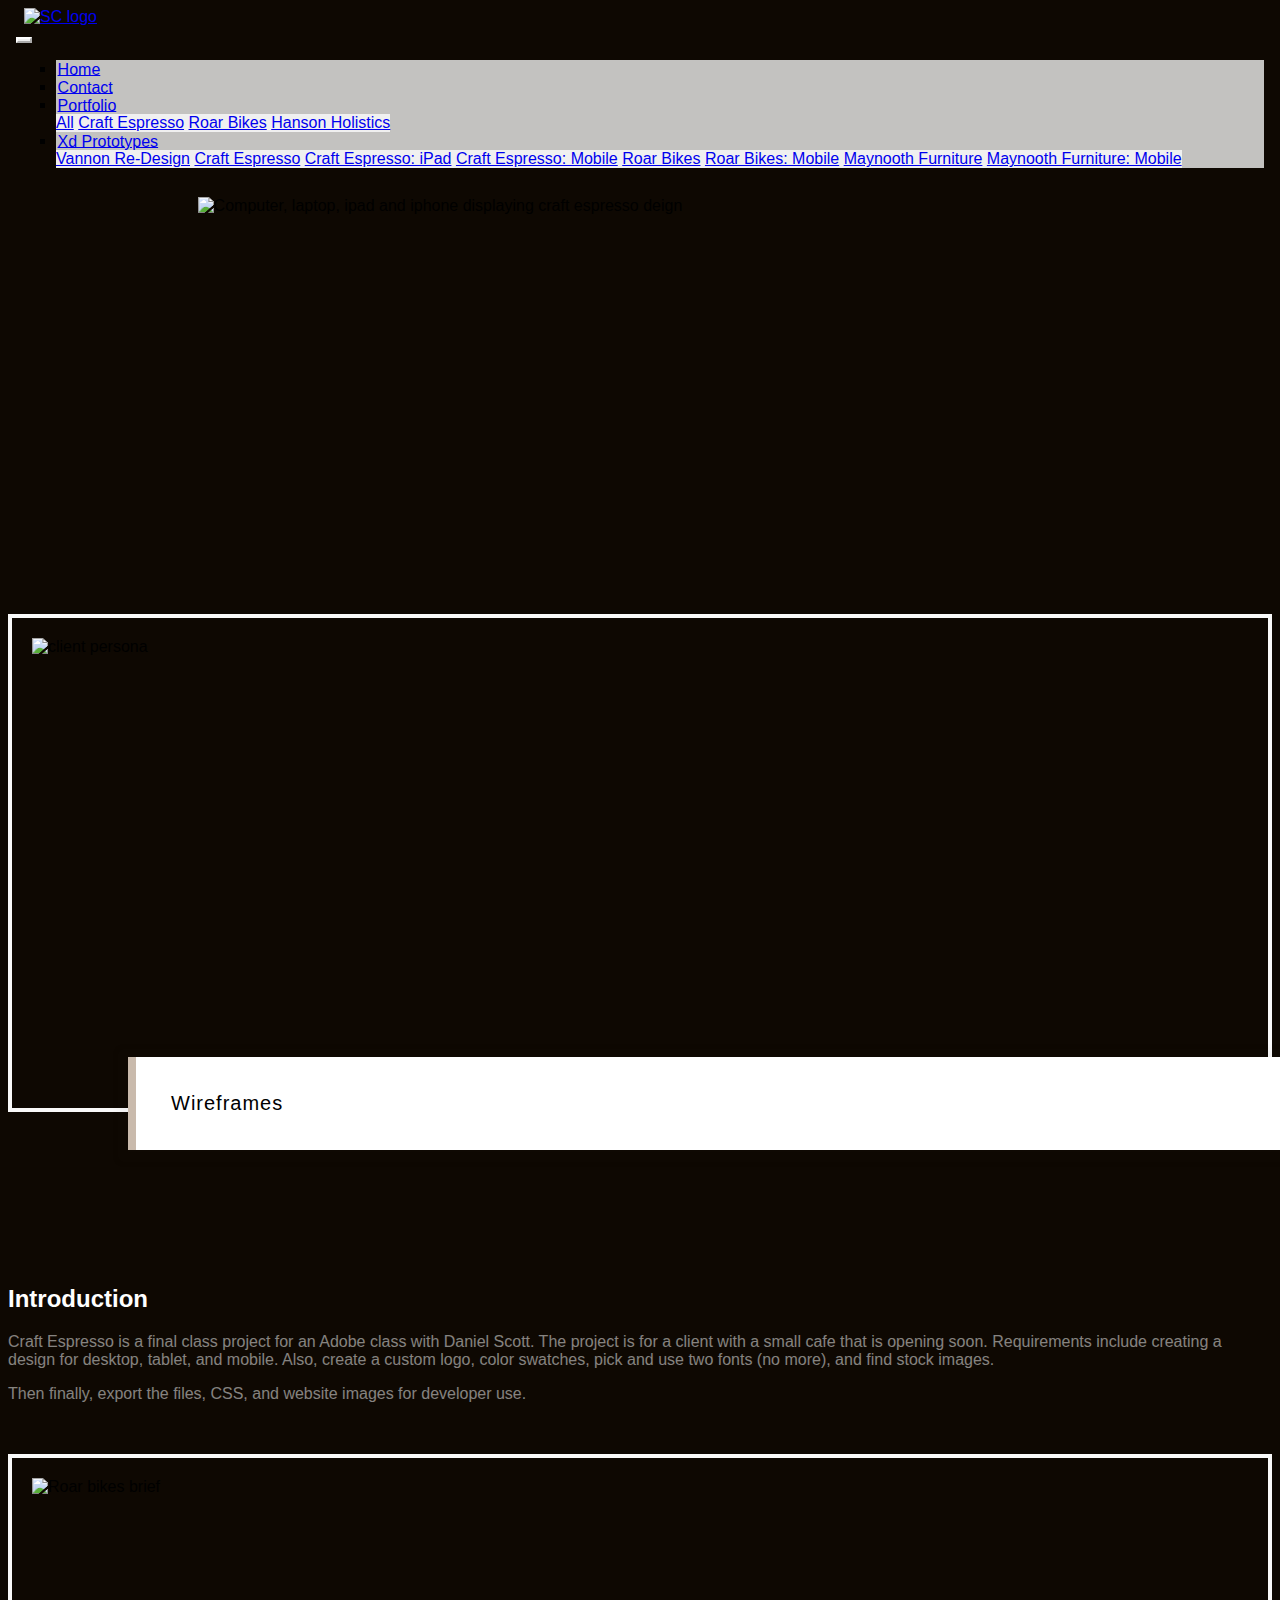
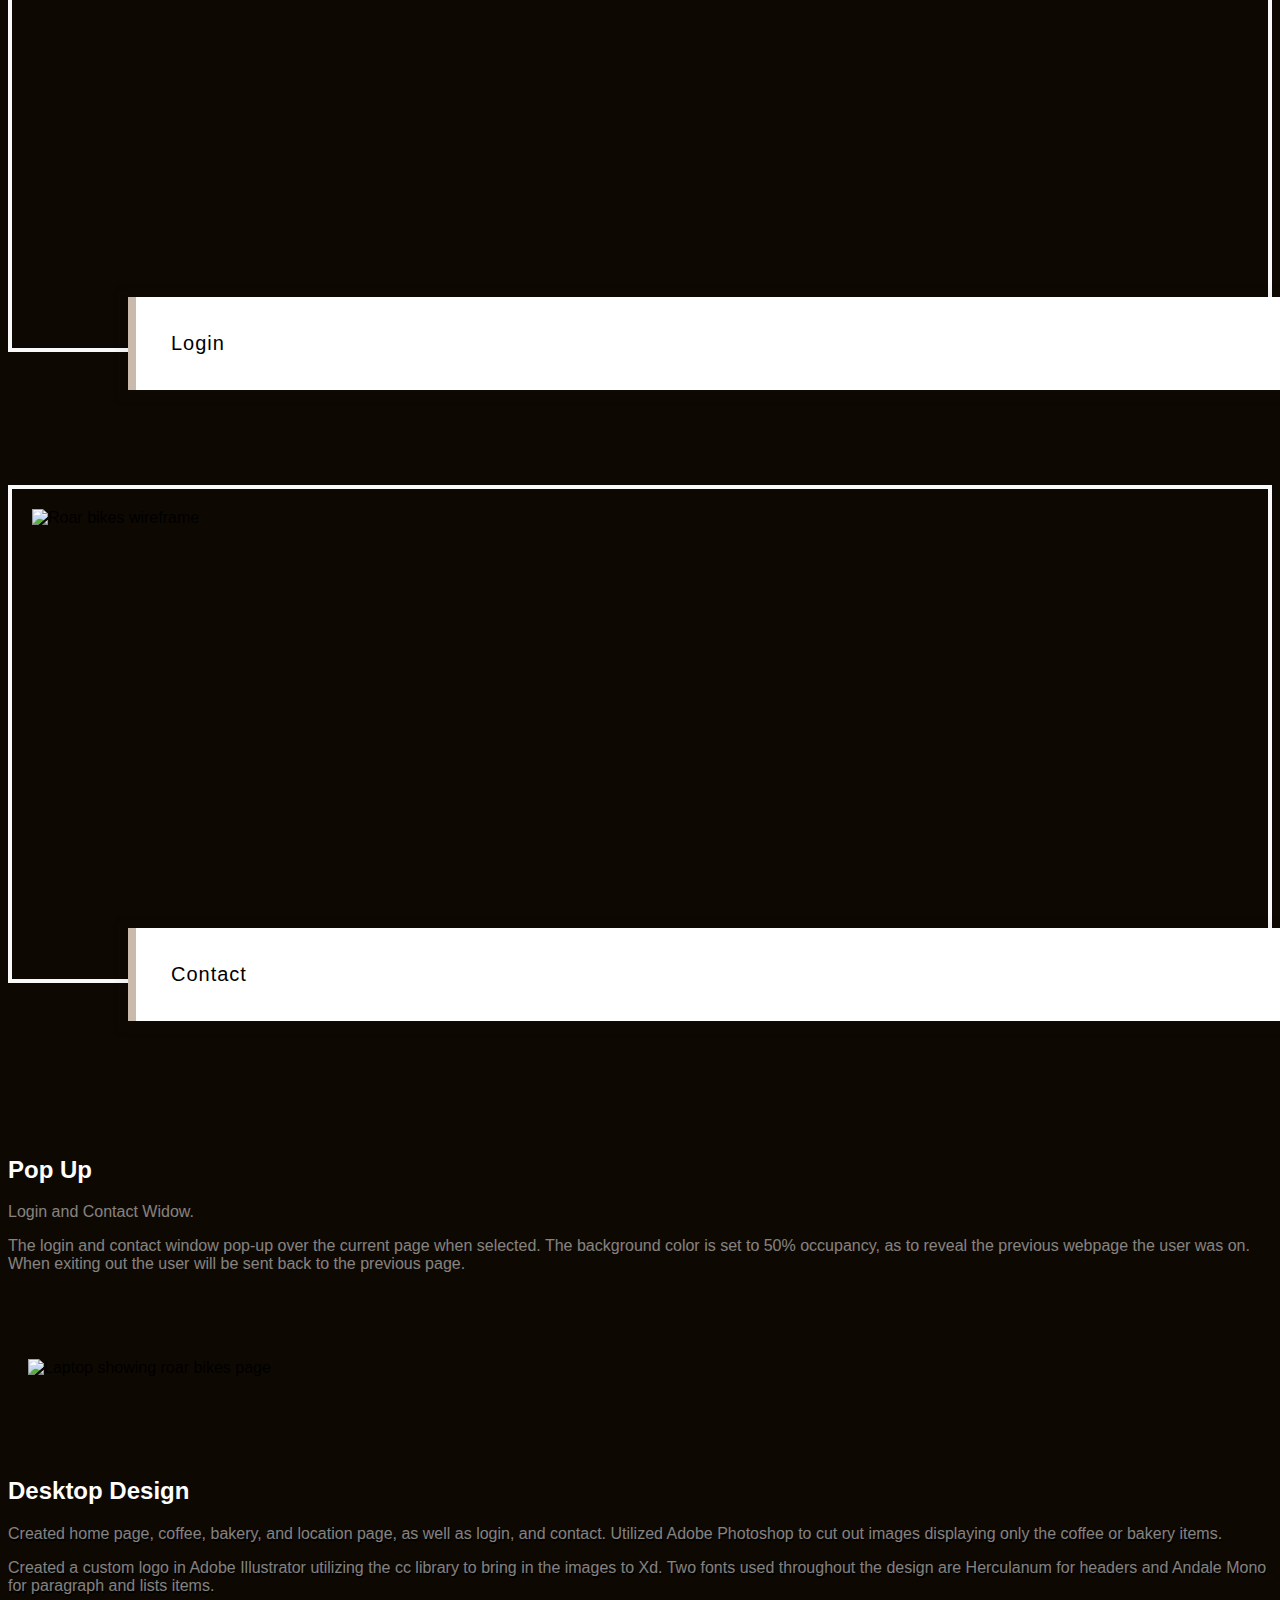
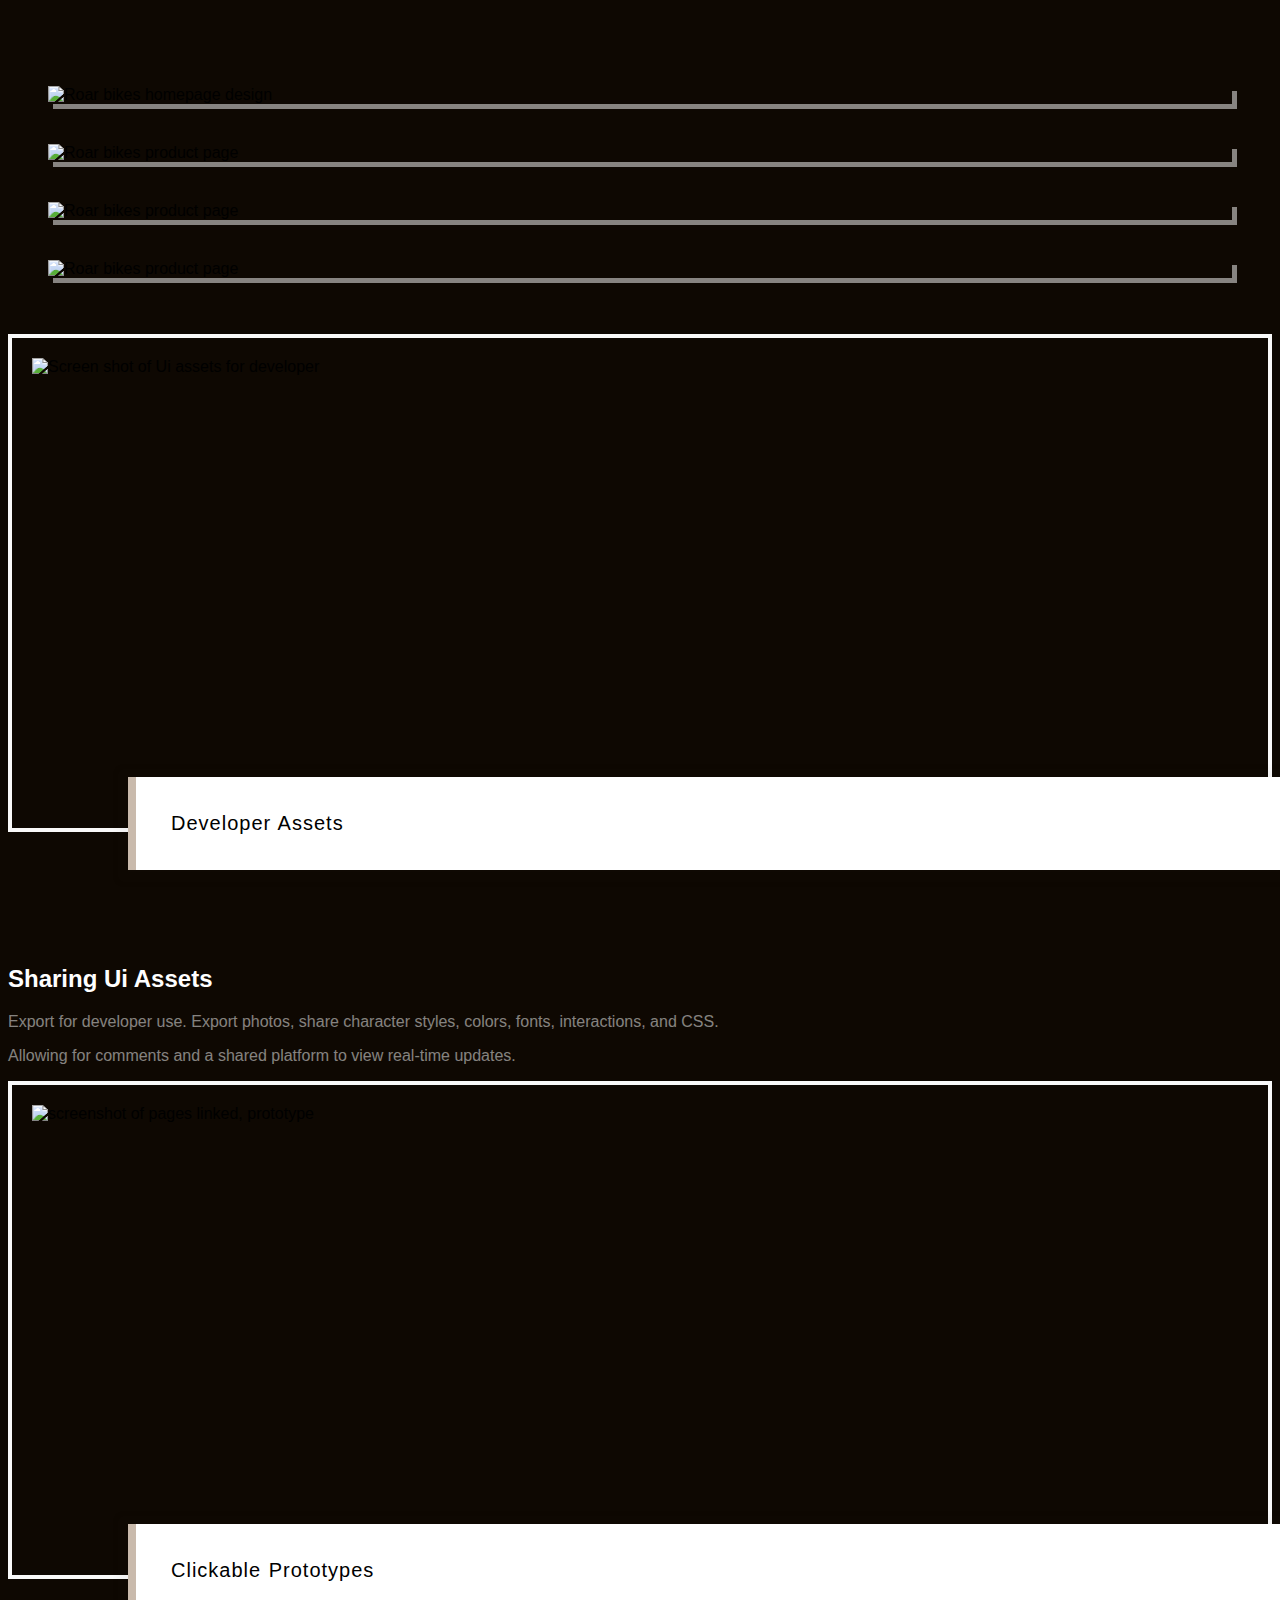
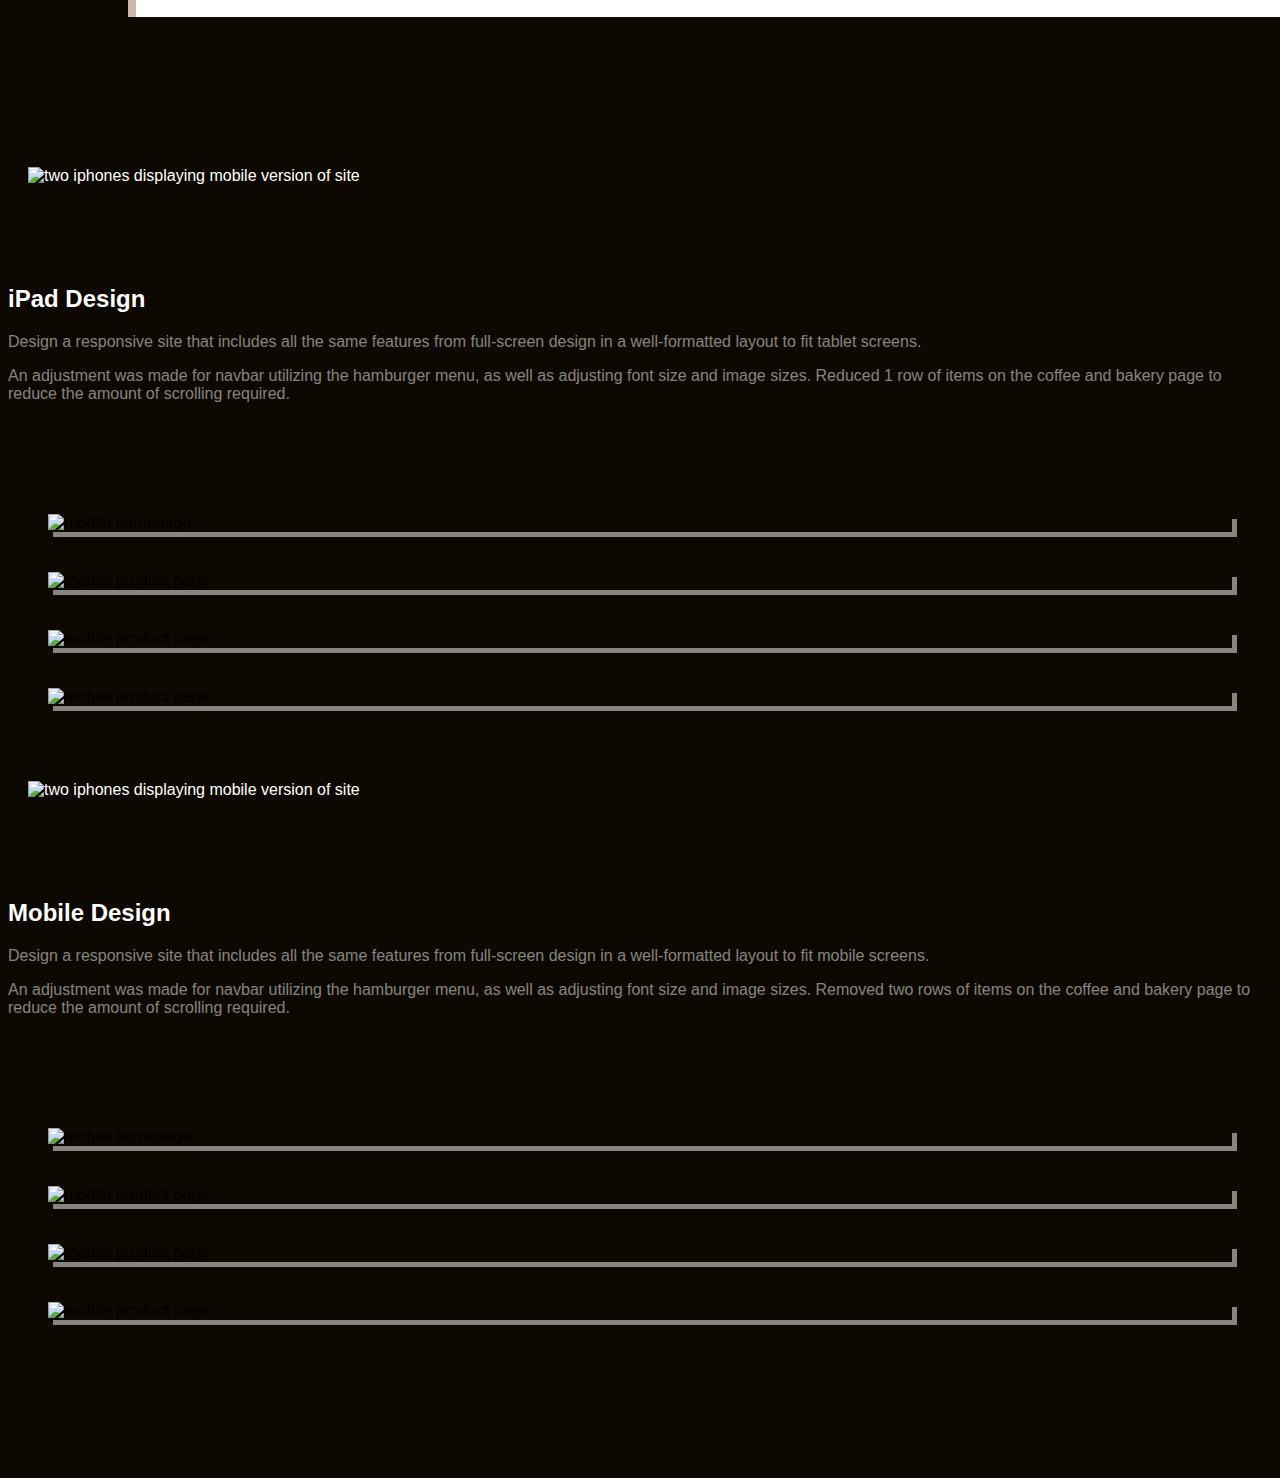
==== commit 3750d5e0: "Add files via upload" ====
--- a/craftespresso.html
+++ b/craftespresso.html
@@ -37,9 +37,6 @@
                     <li class="nav-item btn btn-outline-light mr-2">
                         <a class="nav-link" href="index.html">Home </a>
                     </li>
-                    <li class="nav-item btn btn-outline-light mr-2">
-                        <a class="nav-link" href="resume.html" tabindex="-1" aria-disabled="true">Resume</a>
-                    </li>
                     <!-- Contact Form Placeholder -->
                     <li class="nav-item btn btn-outline-light mr-2">
                         <a class="nav-link" href="#" tabindex="-1" aria-disabled="true" onclick="myFunction()">Contact</a>
@@ -55,7 +52,7 @@
                             <a class="dropdown-item" href="#portfolio">All</a>
                             <a class="dropdown-item" href="craftespresso.html">Craft Espresso</a>
                             <a class="dropdown-item" href="roarbikes.html">Roar Bikes</a>
-                            <a class="dropdown-item" href="http://www.angrypizza.org" target="_blank">Angry Pizza</a>
+                            <a class="dropdown-item" href="http://hansonholistics.com" target="_blank">Hanson Holistics</a>
                         </div>
                     </li>
                     <!--Mockup Dropdown -->
--- a/stylesheet.css
+++ b/stylesheet.css
@@ -133,6 +133,11 @@
 
 #freelancer .card {
   margin-top: 15px;
+  background-color: rgba(255, 255, 255, 0.76);
+  border-color: none;
+}
+#freelancer img {
+  margin: 15px;
 }
 /* Introduction */
 
